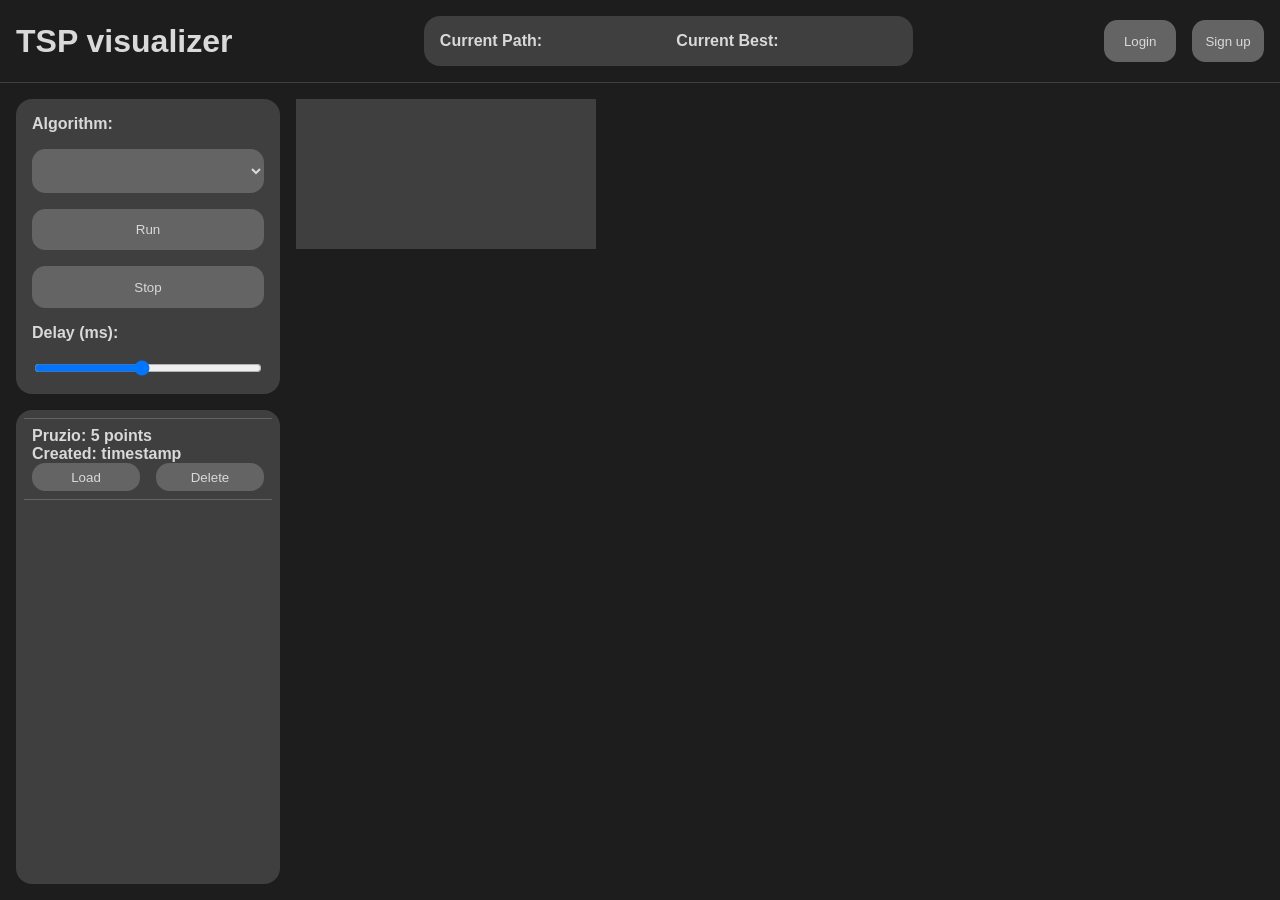
==== html/index.html @ 5f8c6969 "added registration, login and saved point configurations" ====
<!DOCTYPE html>
<html>
    <head>
        <title>TSP visualizer</title>
        <meta charset="UTF-8">
    
        <script type="module" src="../js/main.js"></script>
        <link rel="stylesheet" href="../css/style.css">
        <link rel="stylesheet" href="../css/form.css">
        <link rel="stylesheet" href="../css/point_sets.css">

    </head>
    
    <body>
        <header class="banner"> 
            <h1>TSP visualizer</h1>
            <div id="path-length-box">
                    <label> Current Path: </label><span id="current-path"></span>
                    <label> Current Best: </label><span id="best-path"></span>
            </div>
            <div class="two-button-container">
                <button id="login">Login</button>
                <button id="signup">Sign up</button>
            </div>
        </header>
        <main>
            <aside id="options">
                <div class="option-box">
                    <label> Algorithm: </label>
                    <select id="chosen-algorithm"> </select>
                    <button id="run-algorithm">Run</button>
                    <button id="stop-algorithm">Stop</button>
                    <label>Delay (ms): <span id="delay-time-label"></span> </label>
                    <input type="range" min="10" max="200" value="100" class="slider" id="delay-time">
                </div>
                <div class="option-box" id="user-point-sets">
                    <div class="point-set">
                        <label>Pruzio: <span>5</span> points</label>
                        <label>Created: <span>timestamp</span></label>
                        <div class="two-button-container"> 
                            <button> Load </button> <button> Delete </button>
                        </div>
                    </div>
                </div>

            </aside>
            <div id="canvas-container">
                <canvas id="canvas"></canvas>
            </div>
        </main>

        <!-- login and signup boxes -->
        <div id="login-modal" class="modal hidden">
            <form id="login-form" class="form">
                <label> Username: </label>
                <input type="text" name="username" required pattern="^[A-Za-z0-9!#$%&*^_-~]{3,30}$">
                <label> Password: </label>
                <input type="password" name="password" required pattern="^[A-Za-z0-9!#$%&*^_-~]{6,30}$">
    
                <button id="login-submit" type="submit"> Login </button>
                <button id="login-cancel" type="button"> Cancel </button>
            </form>
        </div>

        <div id="signup-modal" class="modal hidden">
            <form id="signup-form" class="form">
                <label> Username: </label>
                <input type="text" name="username" required pattern="^[A-Za-z0-9!#$%&*^_-~]{3,30}$">
                <label> Email: </label>
                <input type="text" name="email" required pattern="^[^@]+@[^@]+\.[^@]+$">
                <label> Password: </label>
                <input type="password" name="password" required pattern="^[A-Za-z0-9!#$%&*^_-~]{6,30}$">
    
                <button id="signup-submit" type="submit"> Signup </button>
                <button id="signup-cancel" type="button"> Cancel </button>
            </form>
        </div>

    </body>

</html>
---- css/style.css ----
:root {
    --color-background: rgb(29, 29, 29);

    --color-primary: rgb(63, 63, 63);
    --color-secondary: rgb(100, 100, 100);
    --color-hover: rgb(137, 137, 137);

    --color-text: rgb(217, 217, 217);
}

body {
    color: var(--color-text);
    background-color: var(--color-background);
    font-family: Arial, Helvetica, sans-serif;
    font-weight: bold;

    display: grid;
    grid-template-rows: auto 1fr;

    width: 100vw;
    height: 100vh;

    margin: 0;
}

main {
    display: grid;
    grid-template-columns: 280px 1fr;
    min-height: 0;
}

.banner {
    display: flex;
    
    align-items: center;
    justify-content: space-between;

    border-bottom: 1px solid var(--color-primary);
    padding: 1em;
}

h1 {
    margin: 0;
}

#options {
    display: flex;
    flex-direction: column;

    margin: 1em 0 1em 1em;

    min-height: 0;
    gap: 1em;
    overflow: hidden;
}

.option-box {
    display: flex;
    flex-direction: column;
    gap: 1em;

    padding: 1em;
    background-color: var(--color-primary);
    border-radius: 1em;
}

#canvas-container {
    padding: 1em;
}

#canvas {
    display: block;
    background-color: var(--color-primary);
}

button, select {
    padding: 1em;
    background-color: var(--color-secondary);
    border: 0px solid cornflowerblue;
    border-radius: 1em;
    color: inherit;
}

button:hover, select:hover {
    background-color: var(--color-hover);
}

button:disabled, select:disabled {
    background-color: var(--color-secondary);
    opacity: 0.5;
}

#path-length-box {
    display: grid;
    grid-template-columns: 1.5fr 1fr;
}

.two-button-container {
    display: grid;
    grid-template-columns: 1fr 1fr;
    gap: 1em;
}

#path-length-box {
    display: grid;
    grid-template-columns: 1fr 1fr 1fr 1fr;
    gap: 1em;

    padding: 1em;
    background-color: var(--color-primary);
    border-radius: 1em;
}
---- css/form.css ----
.modal {
    display: block;
    position: fixed;
    z-index: 1000;
    left: 0;
    top: 0;

    margin: 0;
    height: 100%;
    width: 100%;

    background-color: rgba(0, 0, 0, 0.5);
}

.form {
    display: grid;
    grid-template-columns: 1fr 1fr;

    margin: 10% auto;
    width: 90%;
    max-width: 400px;

    gap: 1em;
    
    padding: 1em;
    background-color: var(--color-primary);
    border-radius: 1em;
}

.modal.hidden {
    display: none;
}
---- css/point_sets.css ----
#user-point-sets {
    flex: 1;
    overflow-y: auto;
    min-height: 0;

    gap: 0;
    padding: 0.5em;
}

.point-set {
    display: flex;
    flex-direction: column;

    padding: 0.5em;
    border-top: 1px solid var(--color-secondary);
    border-bottom: 1px solid var(--color-secondary);
    margin: 0;
}

.point-set button {
    padding: 0.5em;
}
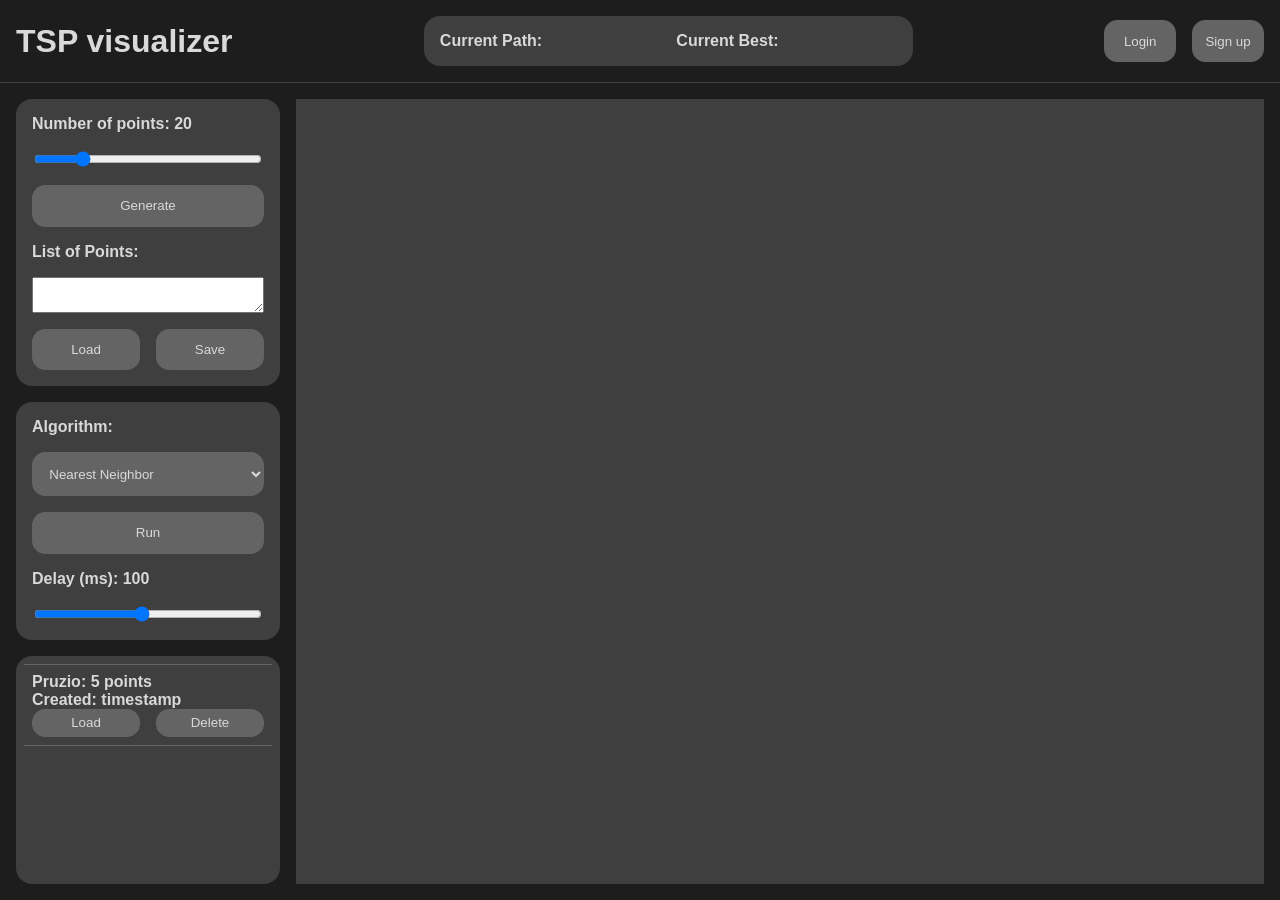
==== commit cab2fb9e: "refactoring and buxfix" ====
--- a/html/index.html
+++ b/html/index.html
@@ -25,6 +25,17 @@
         </header>
         <main>
             <aside id="options">
+                <div class="option-box">
+                    <label>Number of points: <span id="number-of-points-label"></span> </label>
+                    <input type="range" min="1" max="100" value="20" class="slider" id="number-of-points">
+                    <button id="generate-points">Generate</button>
+                    <label>List of Points:</label>
+                    <textarea id="points-list"></textarea>
+                    <div class="two-button-container">
+                        <button id="load-points">Load</button>
+                        <button id="save-points">Save</button>
+                    </div>
+                </div>
                 <div class="option-box">
                     <label> Algorithm: </label>
                     <select id="chosen-algorithm"> </select>
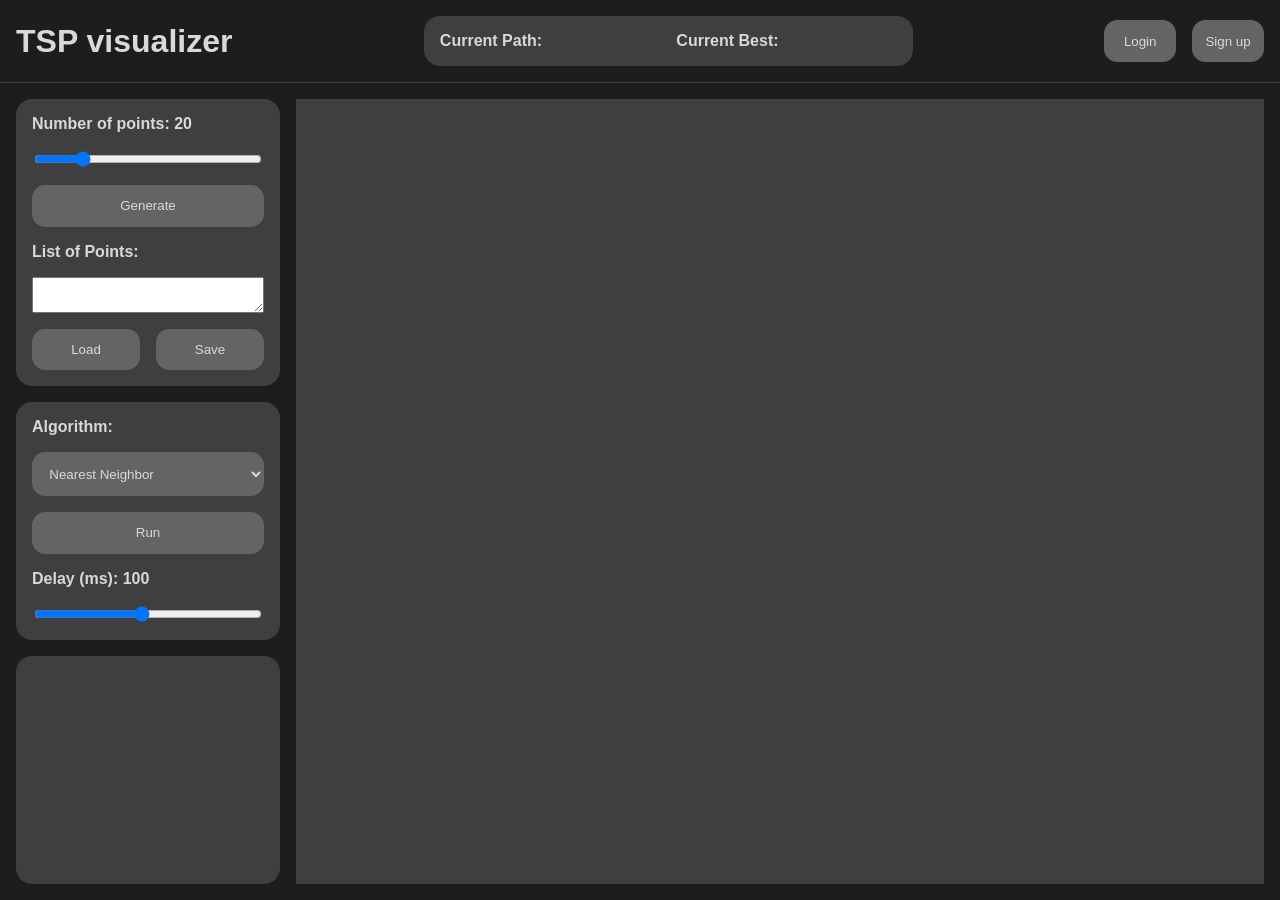
==== commit 769a6cb5: "saving deleting and loading works" ====
--- a/html/index.html
+++ b/html/index.html
@@ -18,7 +18,7 @@
                     <label> Current Path: </label><span id="current-path"></span>
                     <label> Current Best: </label><span id="best-path"></span>
             </div>
-            <div class="two-button-container">
+            <div id="login-info" class="two-button-container">
                 <button id="login">Login</button>
                 <button id="signup">Sign up</button>
             </div>
@@ -45,13 +45,7 @@
                     <input type="range" min="10" max="200" value="100" class="slider" id="delay-time">
                 </div>
                 <div class="option-box" id="user-point-sets">
-                    <div class="point-set">
-                        <label>Pruzio: <span>5</span> points</label>
-                        <label>Created: <span>timestamp</span></label>
-                        <div class="two-button-container"> 
-                            <button> Load </button> <button> Delete </button>
-                        </div>
-                    </div>
+                    
                 </div>
 
             </aside>
@@ -87,6 +81,15 @@
             </form>
         </div>
 
+        <div id="save-modal" class="modal hidden">
+            <form id="save-form" class="form">
+                <label> Point set name: </label>
+                <input type="text" name="name" required pattern="^[A-Za-z0-9!#$%&*^_-~]{3,30}$">
+                <button id="save-submit" type="submit"> Save </button>
+                <button id="save-cancel" type="button"> Cancel </button>
+            </form>
+        </div>
+
     </body>
 
 </html>
--- a/css/form.css
+++ b/css/form.css
@@ -27,6 +27,6 @@
     border-radius: 1em;
 }
 
-.modal.hidden {
+.hidden {
     display: none;
 }
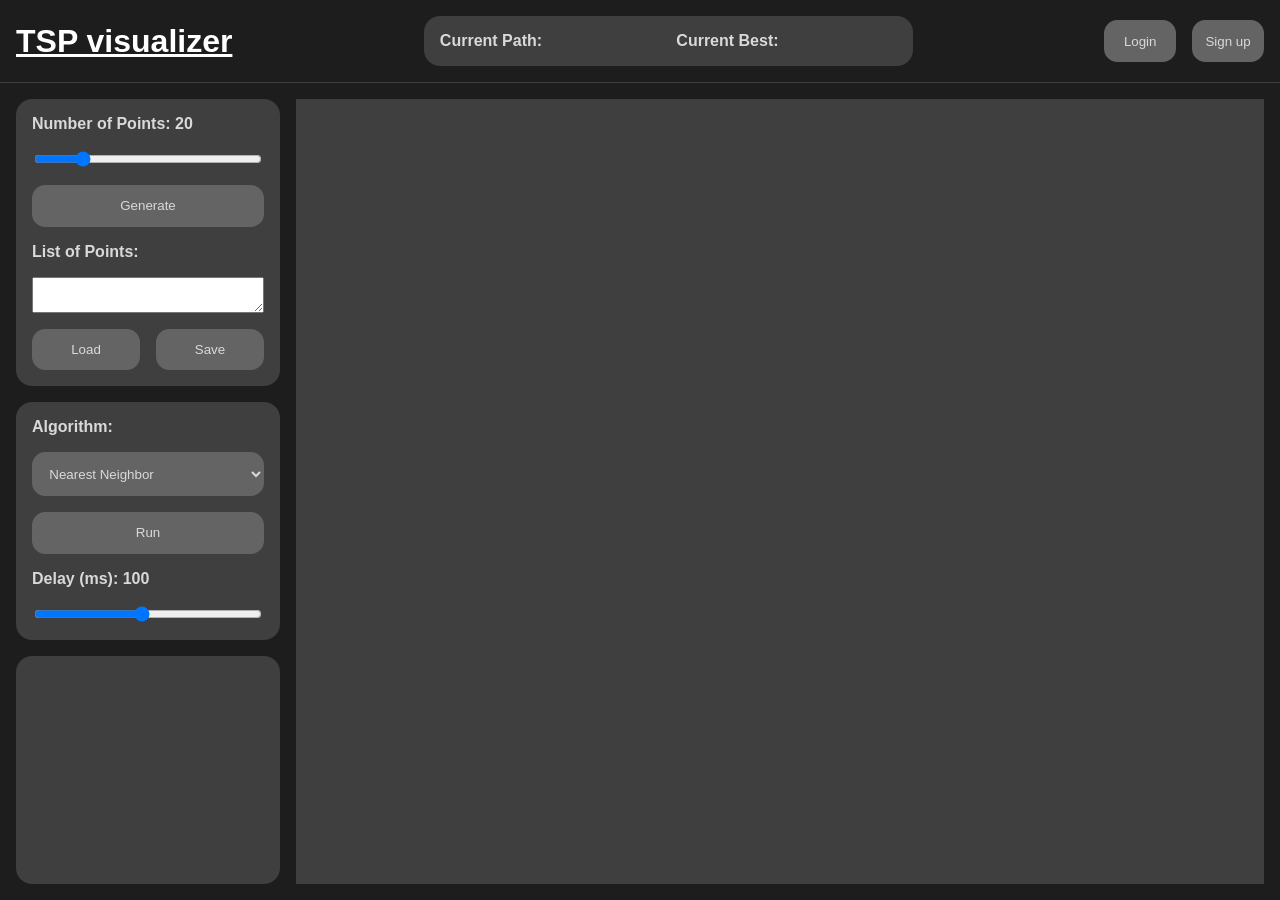
==== commit 8d982315: "started writing guide and minor fixes" ====
--- a/html/index.html
+++ b/html/index.html
@@ -1,5 +1,5 @@
 <!DOCTYPE html>
-<html>
+<html lang="en">
     <head>
         <title>TSP visualizer</title>
         <meta charset="UTF-8">
@@ -13,7 +13,8 @@
     
     <body>
         <header class="banner"> 
-            <h1>TSP visualizer</h1>
+            <h1><a href="guide.html">TSP visualizer</a></h1>
+
             <div id="path-length-box">
                     <label> Current Path: </label><span id="current-path"></span>
                     <label> Current Best: </label><span id="best-path"></span>
@@ -26,7 +27,7 @@
         <main>
             <aside id="options">
                 <div class="option-box">
-                    <label>Number of points: <span id="number-of-points-label"></span> </label>
+                    <label>Number of Points: <span id="number-of-points-label"></span> </label>
                     <input type="range" min="1" max="100" value="20" class="slider" id="number-of-points">
                     <button id="generate-points">Generate</button>
                     <label>List of Points:</label>
@@ -84,7 +85,7 @@
         <div id="save-modal" class="modal hidden">
             <form id="save-form" class="form">
                 <label> Point set name: </label>
-                <input type="text" name="name" required pattern="^[A-Za-z0-9!#$%&*^_-~]{3,30}$">
+                <input type="text" name="name" required pattern="^[A-Za-z0-9!#$%&*^_-~ ]{3,30}$">
                 <button id="save-submit" type="submit"> Save </button>
                 <button id="save-cancel" type="button"> Cancel </button>
             </form>
--- a/css/style.css
+++ b/css/style.css
@@ -110,3 +110,7 @@
     background-color: var(--color-primary);
     border-radius: 1em;
 }
+
+a {
+    color: white;
+}
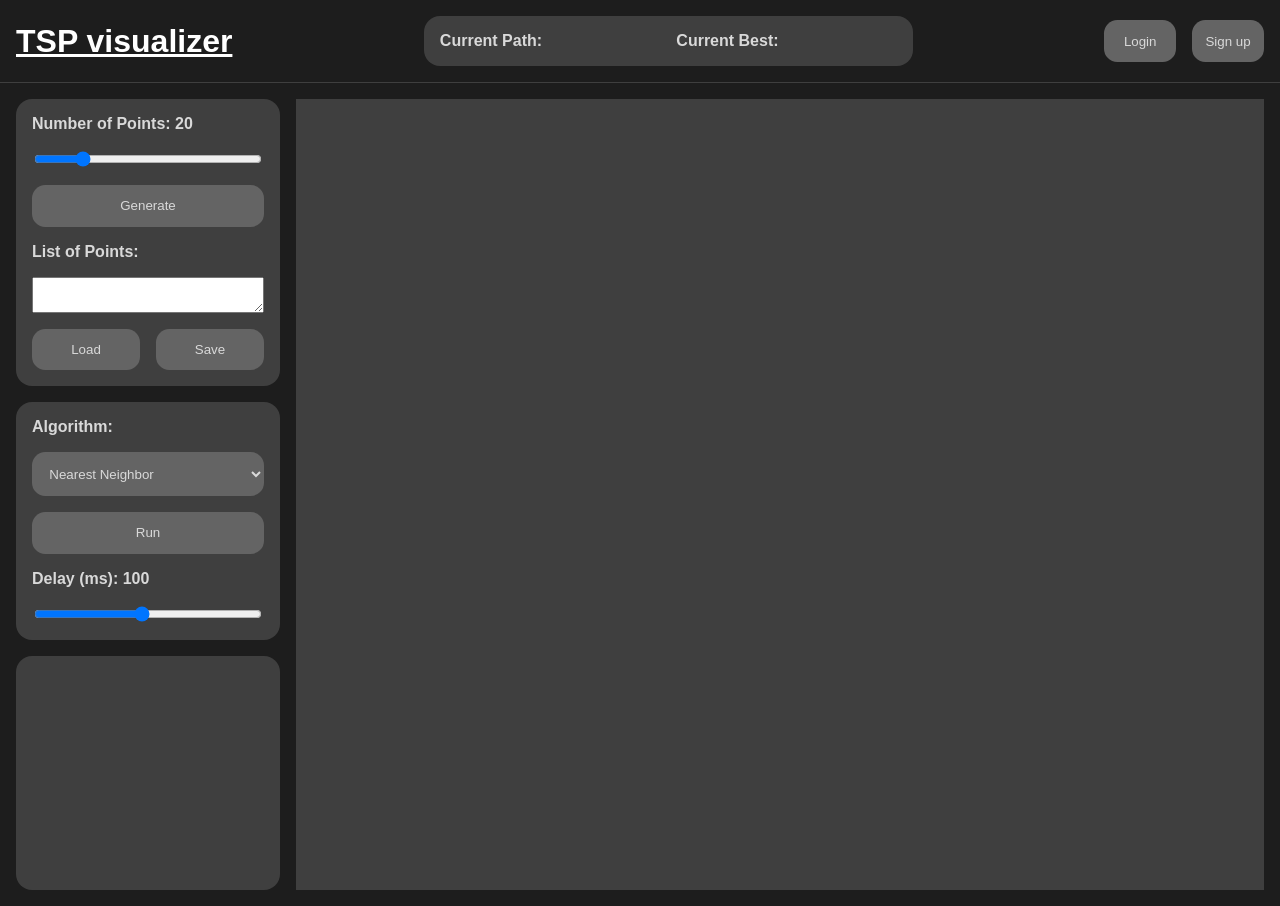
==== commit f5943287: "various fixes and formatting" ====
--- a/html/index.html
+++ b/html/index.html
@@ -4,6 +4,8 @@
         <title>TSP visualizer</title>
         <meta charset="UTF-8">
     
+        <link rel="icon" href="../logo.svg">
+
         <script type="module" src="../js/main.js"></script>
         <link rel="stylesheet" href="../css/style.css">
         <link rel="stylesheet" href="../css/form.css">
@@ -93,4 +95,4 @@
 
     </body>
 
-</html>+</html>
--- a/css/style.css
+++ b/css/style.css
@@ -17,10 +17,12 @@
     display: grid;
     grid-template-rows: auto 1fr;
 
-    width: 100vw;
+    width: 100%;
     height: 100vh;
+    min-height: 0;
 
     margin: 0;
+    padding: 0;
 }
 
 main {
@@ -51,7 +53,7 @@
 
     min-height: 0;
     gap: 1em;
-    overflow: hidden;
+    overflow: auto;
 }
 
 .option-box {
@@ -113,4 +115,9 @@
 
 a {
     color: white;
-}+}
+
+#canvas {
+    display: block;
+    max-width: 100%;
+}
--- a/css/form.css
+++ b/css/form.css
@@ -29,4 +29,4 @@
 
 .hidden {
     display: none;
-}+}
--- a/css/point_sets.css
+++ b/css/point_sets.css
@@ -1,7 +1,5 @@
 #user-point-sets {
     flex: 1;
-    overflow-y: auto;
-    min-height: 0;
 
     gap: 0;
     padding: 0.5em;
@@ -19,4 +17,4 @@
 
 .point-set button {
     padding: 0.5em;
-}+}
